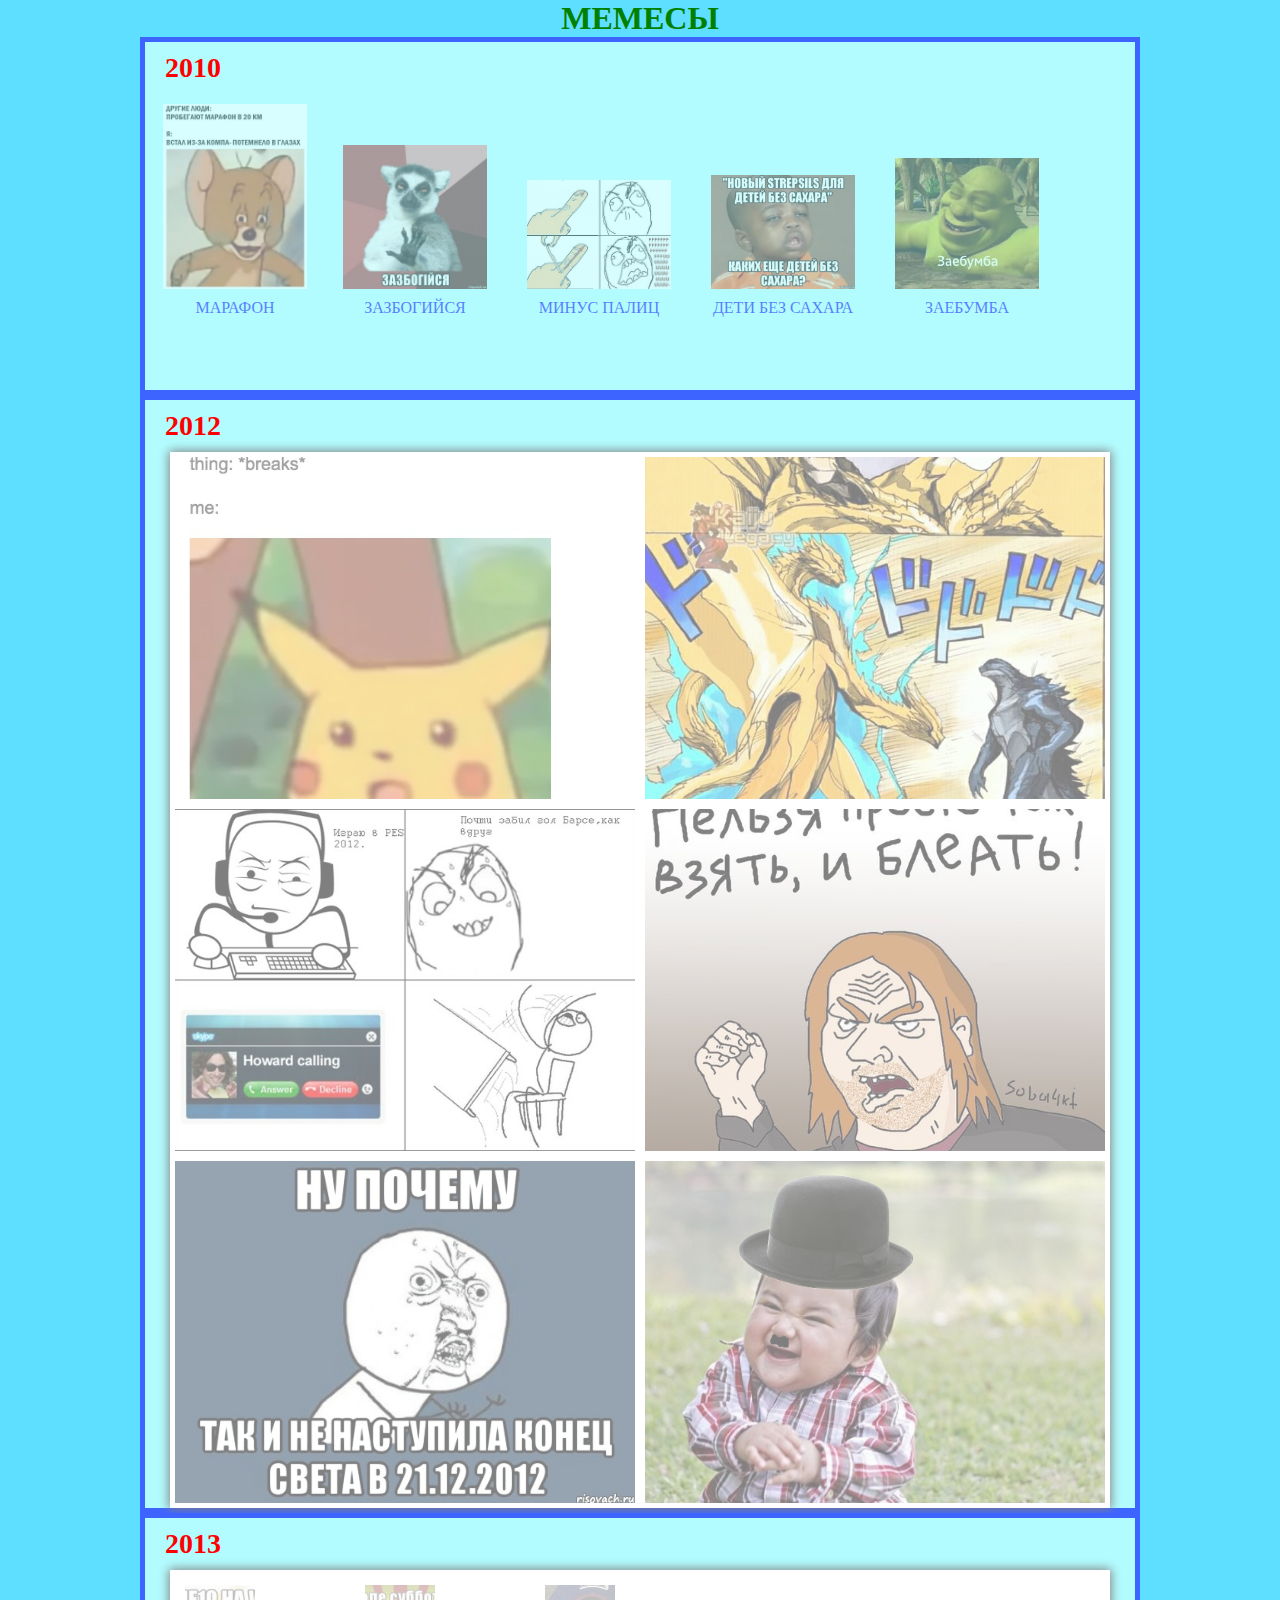
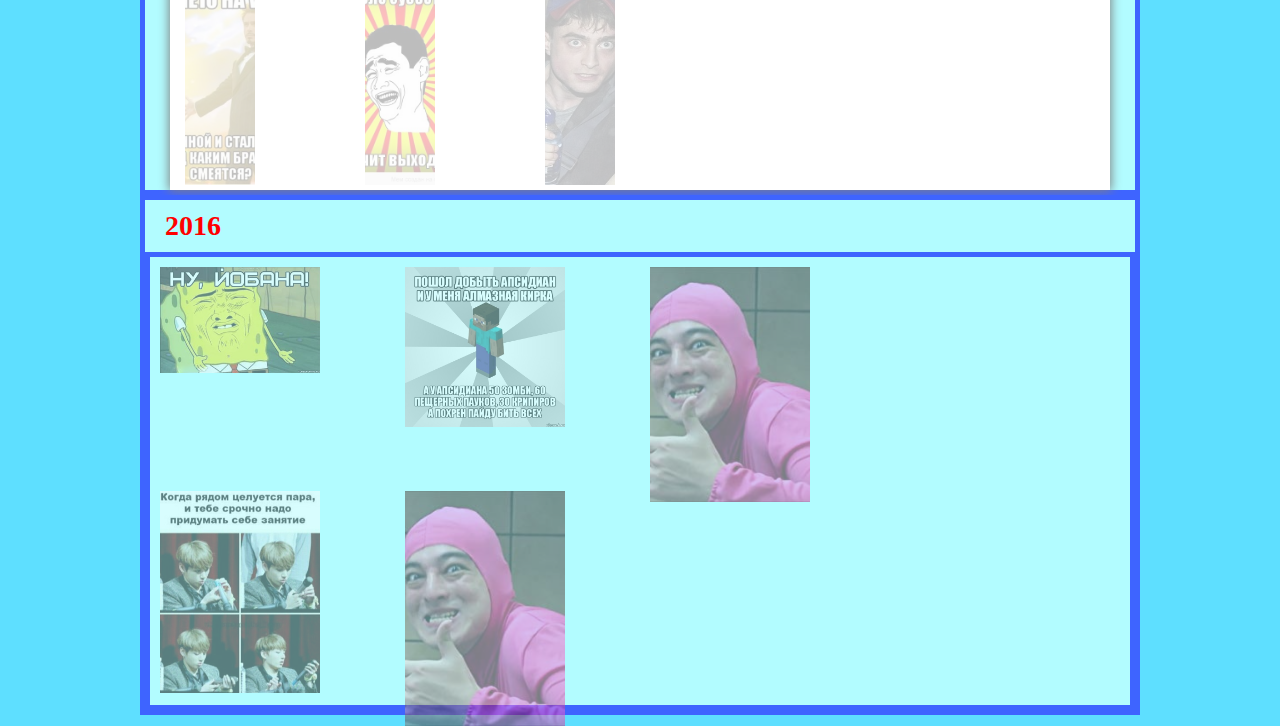
==== index.html @ 98040119 "doing meme" ====
<!DOCTYPE html>
<html lang= "ru">
<head>
	<meta charset="UTF-8">
	<title>МЕМЕСЫ-2010-2019</title>
	<link rel="stylesheet" href="style.css">
</head>
<boby>
	<h1> МЕМЕСЫ</h1>
	<div class="main">
		<p>2010</p>
		<div>
			<a href="img/2010/1.jpg">
				<img src="img/2010/1.jpg" alt="мемес1">
				<span>МАРАФОН</span>
			<a href="img/2010/2.jpg">
				<img src="img/2010/2.jpg" alt="мемес2">
				<span>ЗАЗБОГИЙСЯ</span>
			</a>
			<a href="img/2010/3.jpg">
				<img src="img/2010/3.jpg" alt="мемес3">
				<span>МИНУС ПАЛИЦ</span>
			</a>
			<a href="img/2010/4.jpg">
				<img src="img/2010/4.jpg" alt="мемес4">
				<span>ДЕТИ БЕЗ САХАРА</span>
			</a>
			<a href="img/2010/5.jpg">
				<img src="img/2010/5.jpg" alt="мемес5">
				<span>ЗАЕБУМБА</span>
			</a>
		</div>
	</div>

	<div class="main">
	<p>2012</p>
	<main class="main2">
		<div class="item"style="background-image: url('img/2011/1.jpg')"></div>
		<div class="item"style="background-image: url('img/2011/2.jpg')"></div>
		<div class="item"style="background-image: url('img/2011/3.jpg')"></div>
		<div class="item"style="background-image: url('img/2011/4.jpg')"></div>
		<div class="item"style="background-image: url('img/2011/5.jpg')"></div>
		<div class="item"style="background-image: url('img/2011/6.jpg')"></div>
	</main>
	</div>	<div class="main">
	<p>2013</p>
	<main class="main2">
		<a href="img/2013/EI3.jpg" class="img_link" target="blank">
			<div class="item"style="background-image: url('img/2013/EI3.jpg')"></div>
		</a>

		<a href='img/2013/2.jpg'class="img_link" target="blank">
				
			<div class="item"style="background-image: url('img/2013/2.jpg')"></div>

		</a>

		<a href='img/2013/3.jpg'class="img_link" target="blank">
				<div class="item"style="background-image: url('img/2013/3.jpg')"></div>
		</a>
	</main>
	</div>  <div class="main">
	<p>2016</p>
	<main class="main">
		<div class="main3">
			<div class="img-box">
				<a href="img/2016/1.jpg" class="imge-wrapper" traget="_blank">											<img src="img/2016/1.jpg" alt="Изображение мема" class="image">
									
				</a>

				<a href="img/2016/2.jpg" class="imge-wrapper" traget="_blank">											<img src="img/2016/2.jpg" alt="Изображение мема" class="image">
									
				</a>

				<a href="img/2016/3.jpg" class="imge-wrapper" traget="_blank">											<img src="img/2016/3.jpg" alt="Изображение мема" class="image">
									
				</a>

				<a href="img/2016/4.jpg" class="imge-wrapper" traget="_blank">											<img src="img/2016/4.jpg" alt="Изображение мема" class="image">				
				</a>

				<!--конец блока с картинкой-->
				<a href="img/2016/4.jpg" class="imge-wrapper" traget="_blank">
									<img src="img/2016/4.jpg" alt="Изображение мема" class="image">																
				</a>
			</div>
		</div>
</body>
</html>
---- style.css ----
* {
	margin: 0px;
	padding: 0px;
	box-shadow: border-box;
	-webkit-box-sizing: border-box;
	-moz-box-sizing:border-box;
}

body {
	background-color: #5edfff;	
}

h1 {
	text-align: center;
	color: green;
}

p {
	color:red;
	padding: 10px 20px;
	font-weight: bold;/*текст:жирный*/
	font-size: 28px;
}

a {
	width: 160px;
	height: 200px;
	display: inline-block;
	margin: 10px;
	opacity: 0.5;
	text-decoration: none;
	color: blue;
}

a:hover{
	box-shadow: 3px 3px 3px 3px grey;
	transition: 1.5s;
	opacity: 1;
}

a:visited {
	color: red;
}

img{
	width: 90%;
	display: block;
	margin: auto;
}
span{
	display:block;
	text-align: center;
	padding: 10px 0;
}

.main{
	max-width: 1000px;
	margin: auto;
	border: 5px solid #3e64ff;
	background-color: #b2fcff;
}

.main2 {
	background-color: #fff;
	display: flex;
	width: 95%;
	max-width: 1000px;
	margin: auto;
	box-shadow: 0 0 10px 1px grey;
	flex-wrap: wrap;

}

.item {
	max-height:100%;
	max-width: 100%;
	width: calc(50% - 10px);
	height: calc(95vw / 2 / 16 * 9);
	background-color: dodgerblue;
	margin: 5px;
	opacity: 0.5;
	background-position: center;
	background-size: cover;
}

.item:hover{
	box-shadow: 3px 3px 3px 3px grey;
	transition: 1.5s;
	opacity: 1
}	

.item img {

}

.img_link{
	display: flex;
}

.img-box {
	column-count: 4;
	column-gap: 0;
}

.image {
	display: block;
	width: 100%
}

.image + .image {
	margin: 3px;
}

.image-wrapper {
	display: block;
}

.image-warpper {
	margin: 3px 0;
}
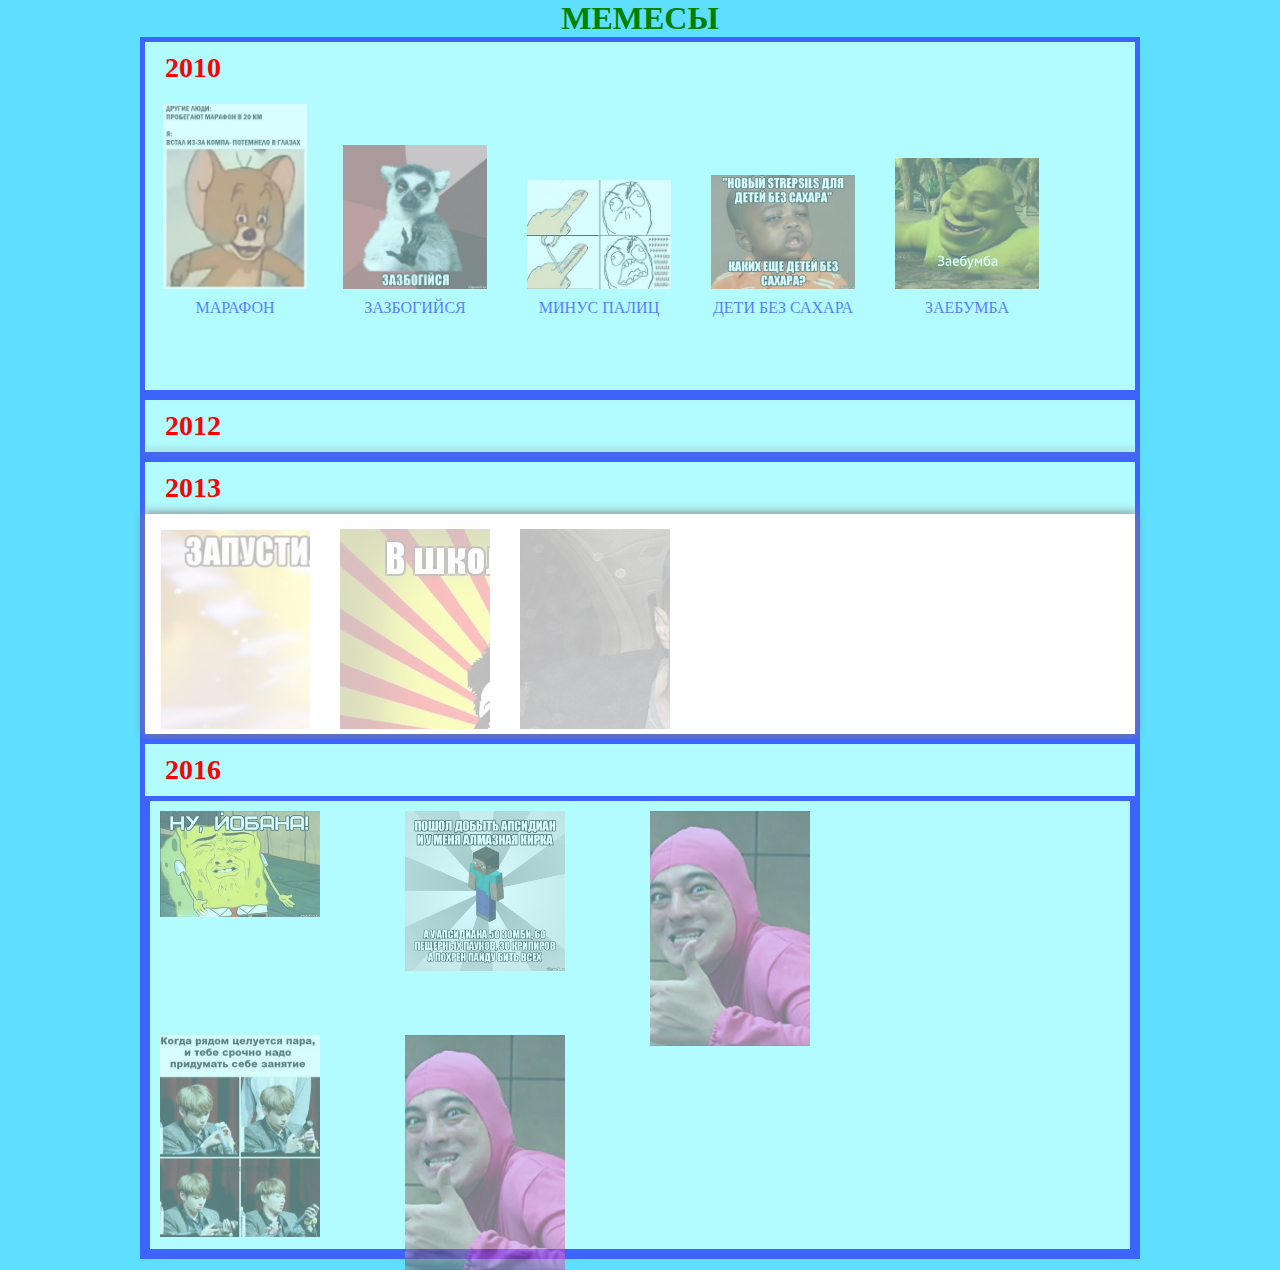
==== commit baa620db: "Add files via upload" ====
--- a/index.html
+++ b/index.html
@@ -46,17 +46,17 @@
 	<p>2013</p>
 	<main class="main2">
 		<a href="img/2013/EI3.jpg" class="img_link" target="blank">
-			<div class="item"style="background-image: url('img/2013/EI3.jpg')"></div>
+			<div class="item2"style="background-image: url('img/2013/EI3.jpg')"></div>
 		</a>
 
 		<a href='img/2013/2.jpg'class="img_link" target="blank">
 				
-			<div class="item"style="background-image: url('img/2013/2.jpg')"></div>
+			<div class="item2"style="background-image: url('img/2013/2.jpg')"></div>
 
 		</a>
 
 		<a href='img/2013/3.jpg'class="img_link" target="blank">
-				<div class="item"style="background-image: url('img/2013/3.jpg')"></div>
+				<div class="item2"style="background-image: url('img/2013/3.jpg')"></div>
 		</a>
 	</main>
 	</div>  <div class="main">
--- a/style.css
+++ b/style.css
@@ -34,7 +34,7 @@
 
 a:hover{
 	box-shadow: 3px 3px 3px 3px grey;
-	transition: 1.5s;
+	transition: 3s;
 	opacity: 1;
 }
 
@@ -63,7 +63,7 @@
 .main2 {
 	background-color: #fff;
 	display: flex;
-	width: 95%;
+	width: 100%;
 	max-width: 1000px;
 	margin: auto;
 	box-shadow: 0 0 10px 1px grey;
@@ -71,16 +71,14 @@
 
 }
 
-.item {
+.item2 {
 	max-height:100%;
 	max-width: 100%;
-	width: calc(50% - 10px);
-	height: calc(95vw / 2 / 16 * 9);
+	width: 100%;
+	height: 100%;
 	background-color: dodgerblue;
 	margin: 5px;
 	opacity: 0.5;
-	background-position: center;
-	background-size: cover;
 }
 
 .item:hover{
@@ -113,6 +111,23 @@
 
 .image-wrapper {
 	display: block;
+	z-index: 1;
+}
+
+.image{	
+
+	/*filter: blur(0) sepia(1.2);*/
+
+}
+
+.image:hover {
+	transition: opacity 0.4s ease-in;
+
+	transform: scale(2) rotate(15deg);
+
+	z-index: 10;
+
+	filter: grayscale(10);
 }
 
 .image-warpper {
